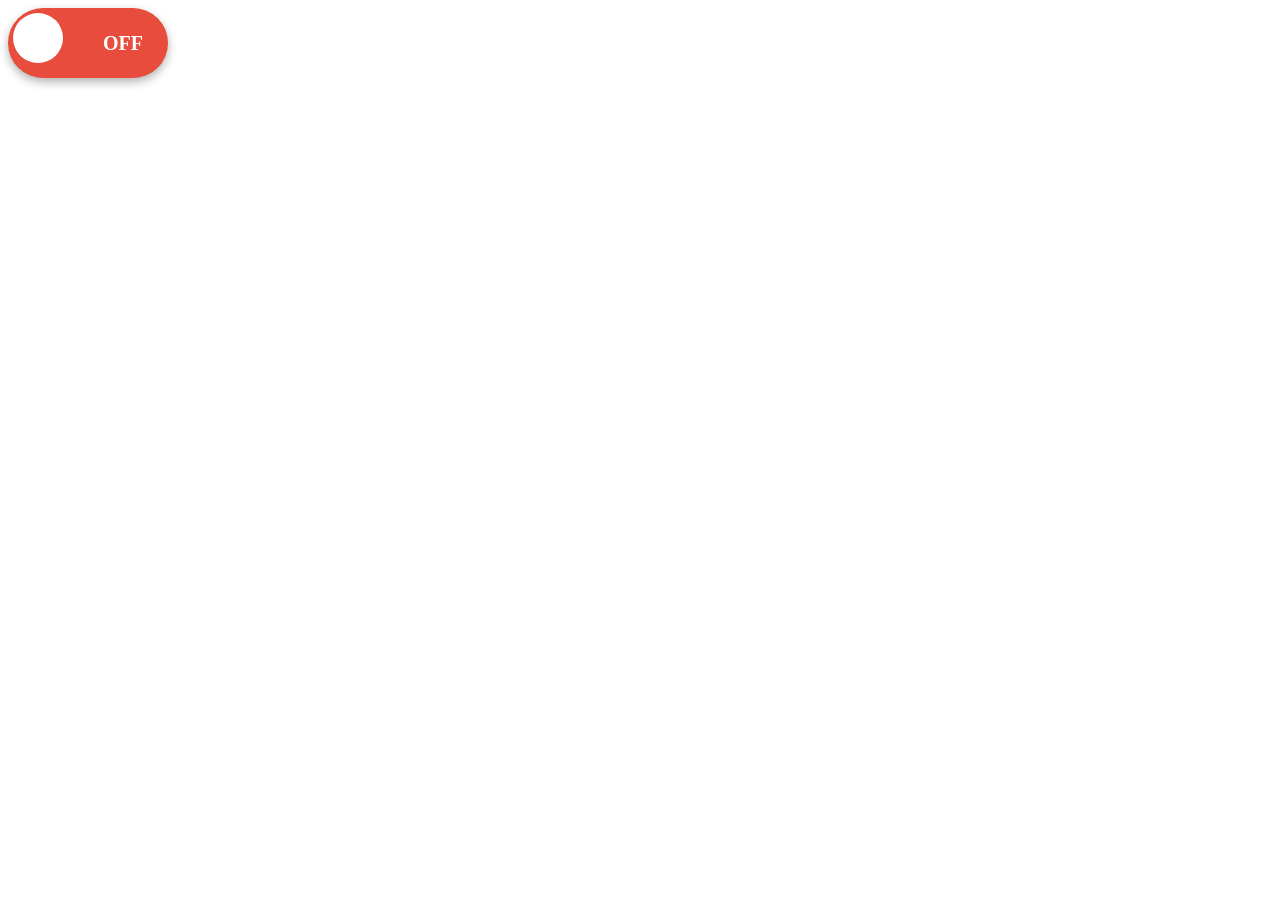
==== index.html @ 957474f9 "first commit" ====
<!DOCTYPE html>
<html lang="en">

<head>
    <meta charset="UTF-8">
    <title>ON OFF Toggle</title>
    <link rel="stylesheet" href="style1.css">

    </style>
</head>

<body>

    <div class="toggle" id="toggle">
        <span class="text off">OFF</span>
        <span class="text on">ON</span>
        <div class="circle"></div>
    </div>
   
       


    <script src="index.js"></script>

</body>

</html>
---- style1.css ----
.body{
    width: 300px;
    height: 300px;
    background:rgb(111, 108, 114)
    

}


.toggle {
    width: 160px;
    height: 70px;
    background: #e74c3c;
    border-radius: 50px;
    position: relative;
    cursor: pointer;
    transition: 0.4s;
    box-shadow: 0 4px 10px rgba(0, 0, 0, 0.3);
}

.toggle.active {
    background: #2ecc71;
}

.circle {
    width: 50px;
    height: 50px;
    background: #fff;
    border-radius: 50%;
    position: absolute;
    top: 5px;
    left: 5px;
    transition: 0.4s;
}

.toggle.active .circle {
    left: 95px;
}

.text {
    position: absolute;
    top: 50%;
    transform: translateY(-50%);
    color: #fff;
    font-size: 20px;
    font-weight: bold;
}

.off {
    right: 25px;
}

.on {
    left: 25px;
    display: none;
}

.toggle.active .on {
    display: block;
}

.toggle.active .off {
    display: none;
}
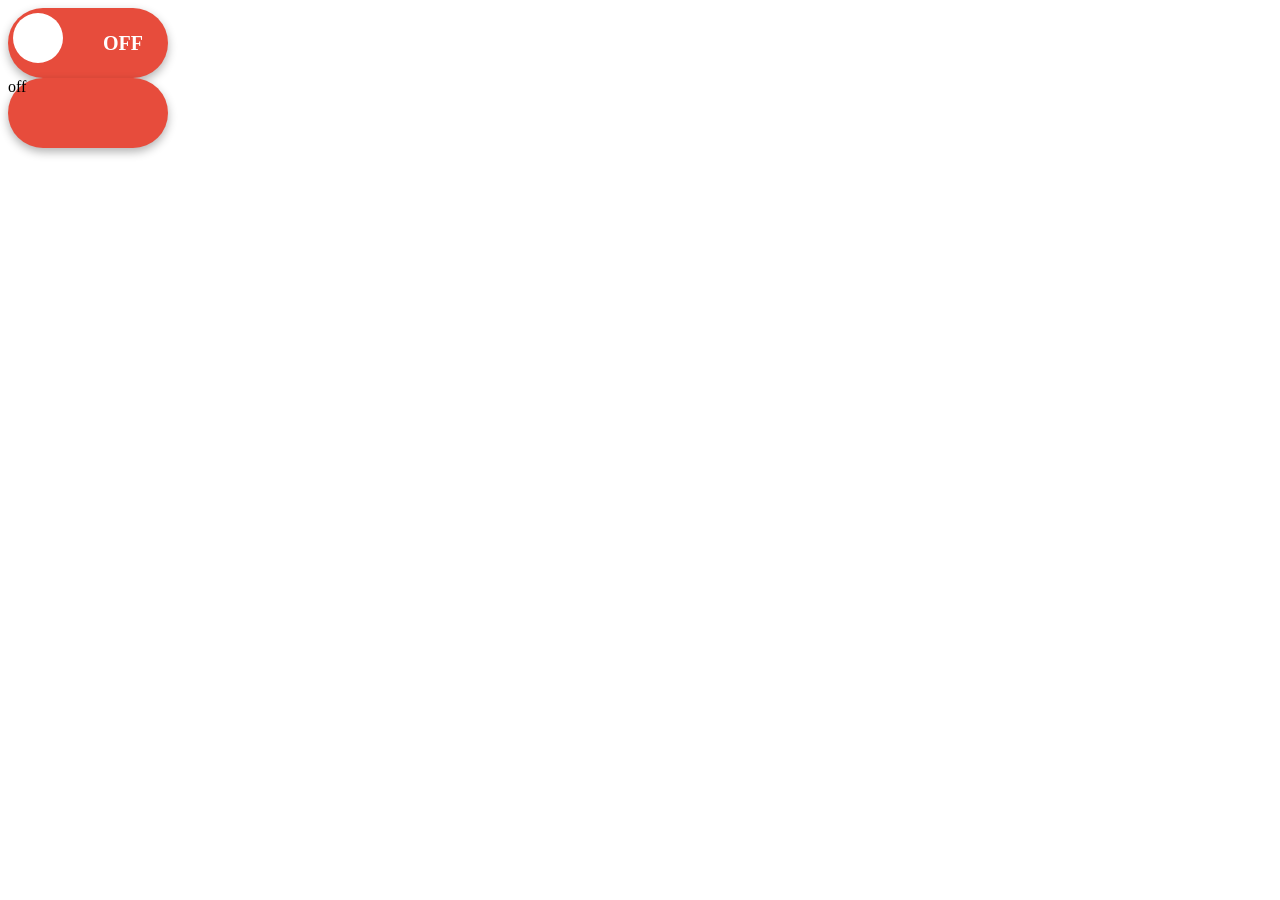
==== commit 8a24adbd: "first commit" ====
--- a/index.html
+++ b/index.html
@@ -16,6 +16,10 @@
         <span class="text on">ON</span>
         <div class="circle"></div>
     </div>
+   <div class="toggle" id="toggle">
+    <span>off</span>
+
+   </div>
    
        
 
